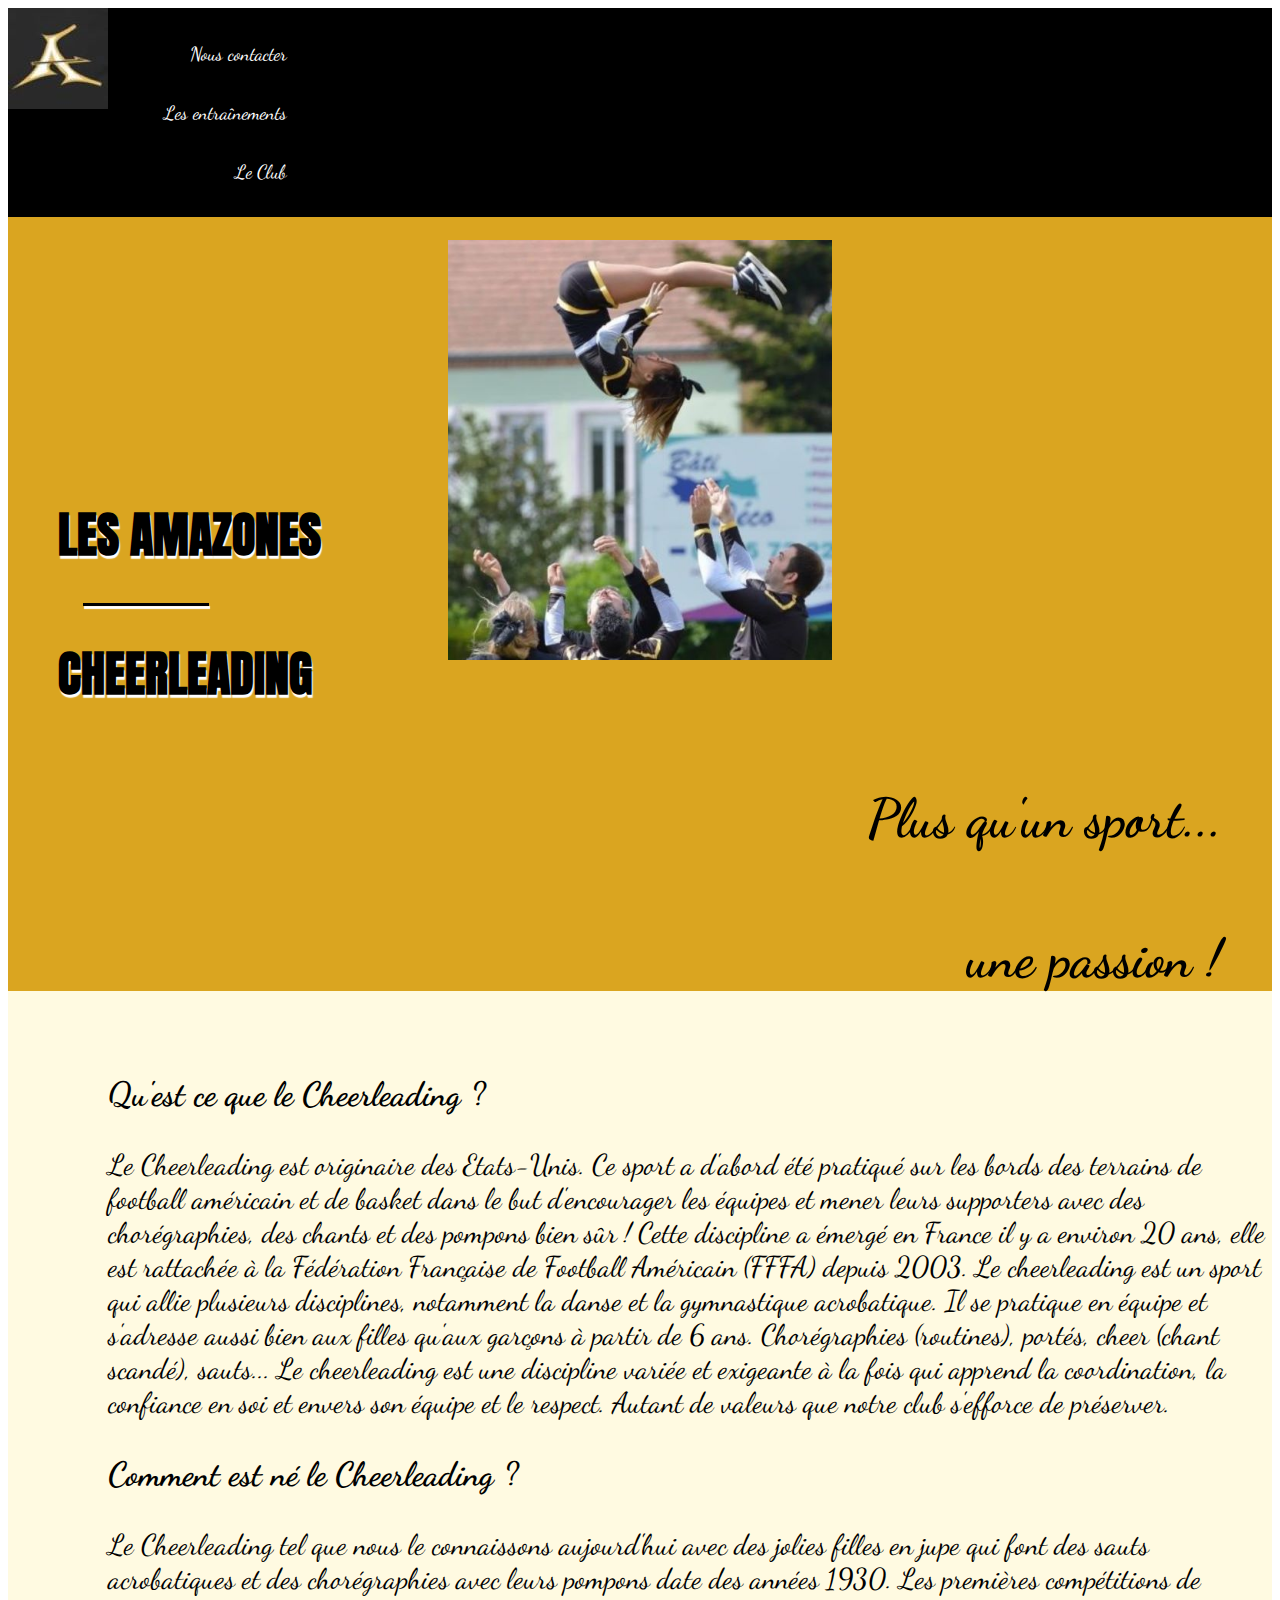
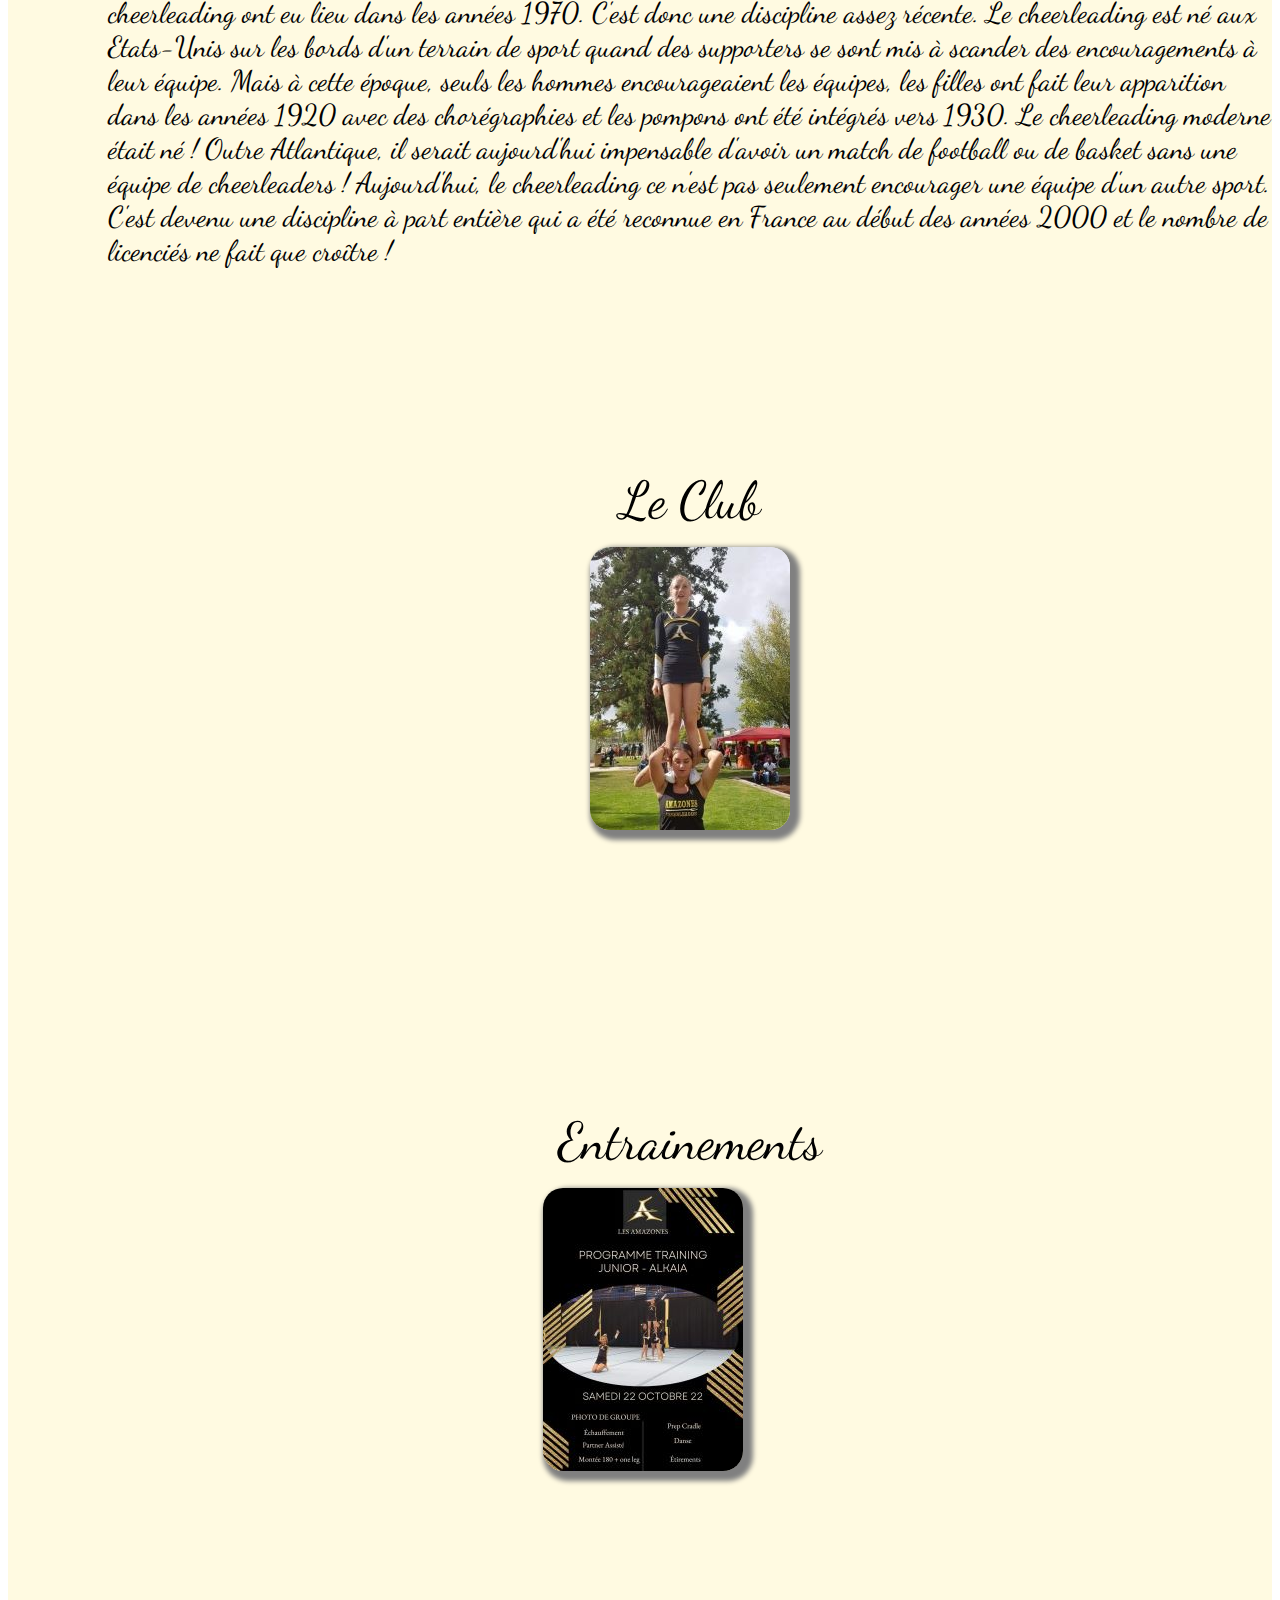
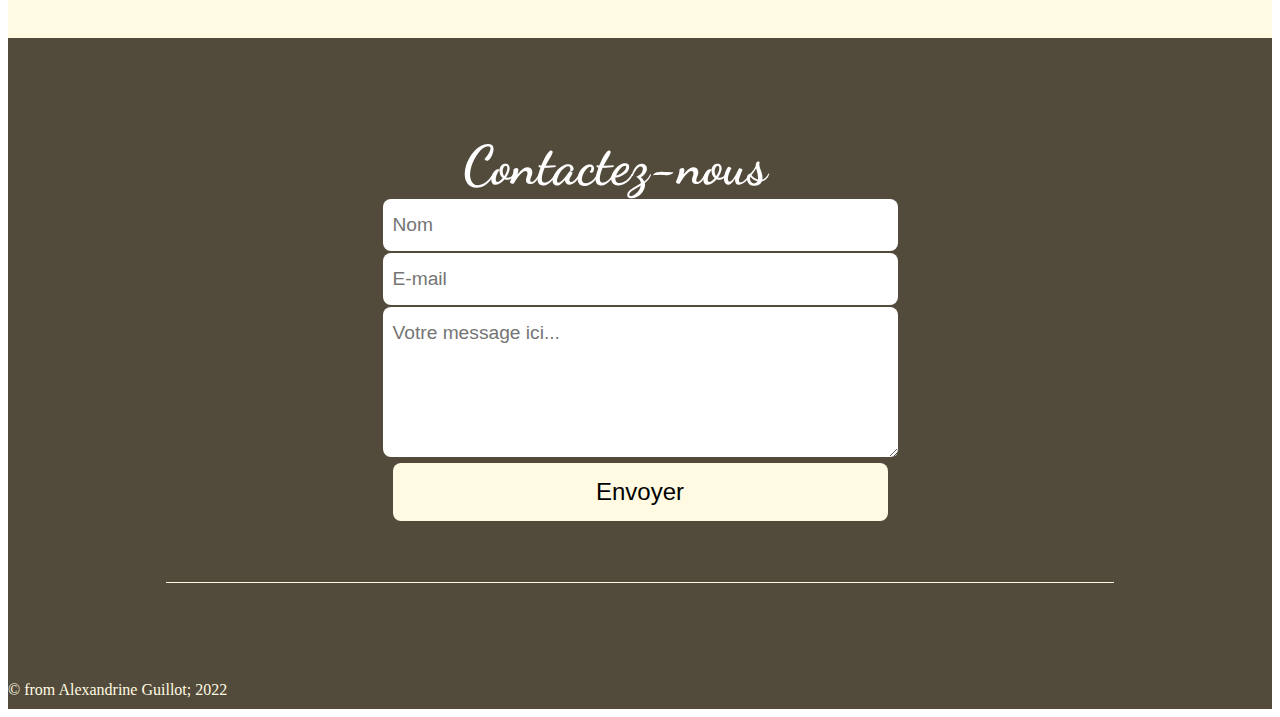
==== Index.html @ 4df62829 "différente modifications de tous les fichiers" ====
<!DOCTYPE html>
<html lang="fr">
<head>
    <meta charset="UTF-8">
    <meta http-equiv="X-UA-Compatible" content="IE=edge">
    <meta name="viewport" content="width=device-width, initial-scale=1.0">
        <title>Les Amazones</title>
    <link rel="stylesheet" href="https://cdn.jsdelivr.net/npm/bootstrap@5.2.2/dist/css/bootstrap.min.css" integrity="sha384-Zenh87qX5JnK2Jl0vWa8Ck2rdkQ2Bzep5IDxbcnCeuOxjzrPF/et3URy9Bv1WTRi" crossorigin="anonymous">
    <link rel="stylesheet" href="StyleCSS.css">
    
</head>
<body>
    <header>
       <nav class="navbar">
            <a href="#"><img src="media/Logo.jpg" alt=""></a>
            <div class="nav-links">
                <ul>
                    <li><a href="#contact">Nous contacter</a></li>
                    <li><a href="Entrainements.html">Les entraînements</a></li>
                    <li><a href="LeClub.html">Le Club</a></liid=>
                </ul>
            </div>
        </nav>
        <div id="imagePrincipale">
            <h1>Les Amazones</h1>
            <div id="premierTrait"></div>
            <h1>Cheerleading</h1>
            <h2>Plus qu'un sport...</h2>
                <h2>une passion !</h2>
        </div>
    </header>
        <section id="presentation">
            <div id="texteIntro">
                <h3>Qu'est ce que le Cheerleading ?</h3>
                <p>Le Cheerleading est originaire des Etats-Unis.
                    Ce sport a d'abord été pratiqué sur les bords des terrains de football américain et de basket dans le but d'encourager les équipes et mener leurs supporters avec des chorégraphies, des chants et des pompons bien sûr !
                    Cette discipline a émergé en France il y a environ 20 ans, elle est rattachée à la Fédération Française de Football Américain (FFFA) depuis 2003.
                    Le cheerleading est un sport qui allie plusieurs disciplines, notamment la danse et la gymnastique acrobatique. Il se pratique en équipe et s'adresse aussi bien aux filles qu'aux garçons à partir de 6 ans.
                    Chorégraphies (routines), portés, cheer (chant scandé), sauts... Le cheerleading est une discipline variée et exigeante à la fois qui apprend la coordination, la confiance en soi et envers son équipe et le respect. Autant de valeurs que notre club s'efforce de préserver.
                </p>
                <h3>Comment est né le Cheerleading ?</h3>
                <p>Le Cheerleading tel que nous le connaissons aujourd'hui avec des jolies filles en jupe qui font des sauts acrobatiques et des chorégraphies avec leurs pompons date des années 1930.
                    Les premières compétitions de cheerleading ont eu lieu dans les années 1970. C'est donc une discipline assez récente.
                    Le cheerleading est né aux Etats-Unis sur les bords d'un terrain de sport quand des supporters se sont mis à scander des encouragements à leur équipe. Mais à cette époque, seuls les hommes encourageaient les équipes, les filles ont fait leur apparition dans les années 1920 avec des chorégraphies et les pompons ont été intégrés vers 1930.
                    Le cheerleading moderne était né !
                    Outre Atlantique, il serait aujourd'hui impensable d'avoir un match de football ou de basket sans une équipe de cheerleaders !
                    Aujourd'hui, le cheerleading ce n'est pas seulement encourager une équipe d'un autre sport. C'est devenu une discipline à part entière qui a été reconnue en France au début des années 2000 et le nombre de licenciés ne fait que croître !
                </p>
                </div>
                <div id="LesAmazones">
                    <div class="imagesLesAmazones">
                        <h4>Le Club</h4>
                        <a href="LeClub.html"><img src="media/Les Amazones 5.jpg" alt="Logo"></a>
                    </div>
                    <div class="imagesLesAmazones">
                        <h4>Entrainements</h4>
                        <a href="Entrainements.html"><img src="media/Entrainement du 22 octobre.jpg" alt="Entrainements"></a>
                    </div>
                     
                </div>
        </section>

   <footer>
        <h2 id="contact">Contactez-nous</h2>
        <form>
            <input placeholder="Nom">
            <input placeholder="E-mail">
            <textarea placeholder="Votre message ici..."></textarea>
            <button>Envoyer</button>
        </form>
        <div id="deuxiemeTrait"></div>

        <div id="icons">
            <a href="https://www.facebook.com/LesAmazonesCheer"><i class="fa fa-facebook"></i></a>
            <a href="https://instagram.com/amazonescheer?igshid=YmMyMTA2M2Y="><i class="fa fa-instagram"></i></a>
        </div>

        <div id="copyrightEtIcons"></div>
        <div id="copyright">
            <span>© from Alexandrine Guillot; 2022</span>
        </div>
        
   </footer>
</body>
</html>
---- StyleCSS.css ----
@import url('https://fonts.googleapis.com/css2?family=Anton&family=Chelsea+Market&family=Dancing+Script:wght@500&family=Freehand&family=Licorice&family=Moon+Dance&family=Qwitcher+Grypen:wght@700&display=swap');
@media screen and (max-width: 700px) and (orientation: portrait) {
  }

li {
    list-style-type: none;
}
h1 {

    text-transform: uppercase;
    text-align: center;
    padding-top: 0;
    font-size: 3em;
    background-size: 50%;
    }
h2 {
    text-align: center;
    padding-top: 30px;
    font-size: 2em;
    font-family: 'Dancing Script', cursive;
}
a {
    text-decoration: none;
    color: white;
    font-family: 'Dancing Script', cursive;
    font-size:xx-large;
}
/* *******************NAVBAR*********************** */
    nav {
    overflow: hidden;
    background-color: black;
    width: 100%;
}
    header nav {
    display: flex;
    flex-wrap: wrap ;
}

#Titre {
    color: #DAA520;
    text-align: center;
    display: inline-block;
    vertical-align: top;
     }

header {
    background-color: #DAA520;
    }
#lien {
    text-align: left;
    font-size: 1.2em;
    display: inline-block;
       
    }

header li a {
    text-align: right;
    font-size: 1.2em;
    display: block;
    vertical-align: center;

    padding: 18px 16px;
}
#logo {
    background: url(media/Logo.jpg)no-repeat 50% 50%;
    padding-top: 10px;
    padding-right: 100px;
    float: left;
    padding: 1px 1px 1px 1px;
    display: inline-block;
    vertical-align: top;
       }

/* **************************IMAGE PRINCIPALE**************** */

#imagePrincipale {
    padding-top: 250px;
    background: url(media/Les\ Amazones.jpg) no-repeat fixed 50% 50%;
    background-size: 30%;
    height: 100%;

}
h1 {
    font-family: 'Anton', sans-serif;
    color: black;
    text-align: left;
    text-shadow: 1px 3px 1px white;
    margin-left: 50px;

}
#premierTrait {
    height: 3px;
    width: 10%;
    background-color: black;
    text-align: center;
    margin-left: 75px;
    box-shadow: 1px 3px 1px white;
}
h2 {
    text-align: right;
    margin-right: 50px;
    font-size:340%;
    margin-bottom: 0px;
}
/* **************Presentation*********** */

#presentation {
    background-color: #FFFAE1;
    padding: 50px 0px 0px 100px;
    font-family: 'Dancing Script', cursive;
    font-size: 180%;
}
#texteIntro {
    padding: 0px 0%;  
}
#LesAmazones {
    display: flex;
    flex-wrap: wrap;
    justify-content:center;
    padding: 30px 10%;
        }

.imagesLesAmazones {
    margin: 10vw;
}
.imagesLesAmazones h4 {
    font-family: 'Dancing Script', cursive; 
    text-align: center;
    font-size: 1.8em;
    margin: 15px;
    font-weight: 300;
}
.imagesLesAmazones img {
    border-radius: 20px;
    box-shadow: 5px 5px 5px 5px gray ;
}
.imagesLesAmazones img:hover {
    opacity: 0.5;
    transform: scale(1.05);
    transition: 0.8s ease-in-out;
}

/* ********************* FOOTER ***************** */

footer {
    background-color: #524a3a;
    color: white;
    padding: 20px 0 10px 0;
    text-align: center;
}
footer h2 {
    text-align: center;
}
form {
    margin: 0 auto;
    max-width: 900px;
}
input, textarea, button {
    border: none;
    width: 55%;
    padding: 15px 10px;
    margin: 1px 0;
    font-size: 1.2em;
    font-family: 'Advent Pro', sans-serif ;
    border-radius: 8px;
}
textarea {
    height: 120px;
}
button {
    font-size: 1.5em;
    background-color: #FFFAE1;
}
button:hover {
    background-color: #DAA520;
    color: #FFFAE1;
    cursor: pointer;
    transition: 0.3s ease-in-out;
}
#deuxiemeTrait {
    height: 1px;
    width: 75%;
    background-color: #FFFAE1;
    margin: 60px auto;
}
#copyrightEtIcons {
    display: flex;
    margin-bottom: 20px;
    padding: 0 10%;
}
#copyright {
    width: 50%;
    text-align: left;
    color: #FFFAE1;
}
#icons {
    width: 50%;
    text-align:justify;


}
#icons a {
    display: inline-block;
    padding: 0 15px;
    font-size: 1.3em;
    color: #FFFAE1;
   
}
#icons a:hover {
    transform: scale(1.5);
    transition: 0.1s;
}
*/
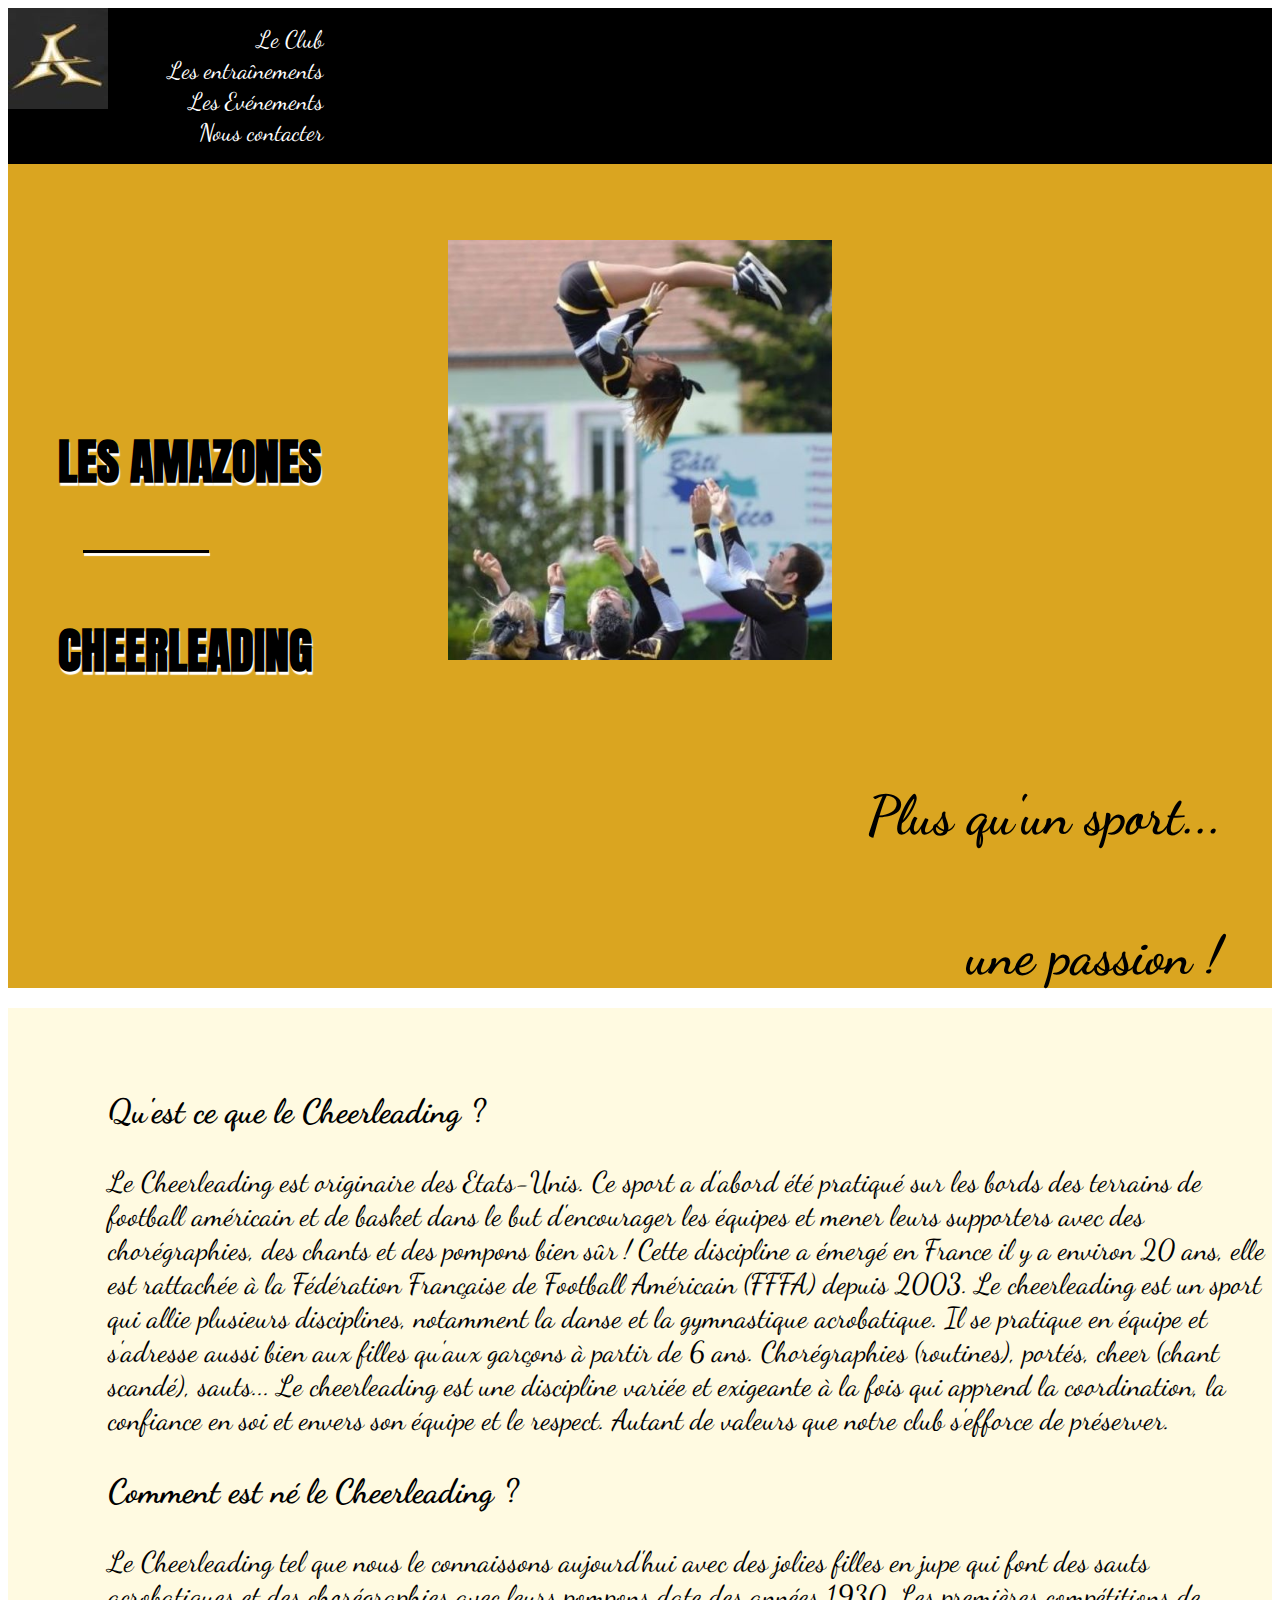
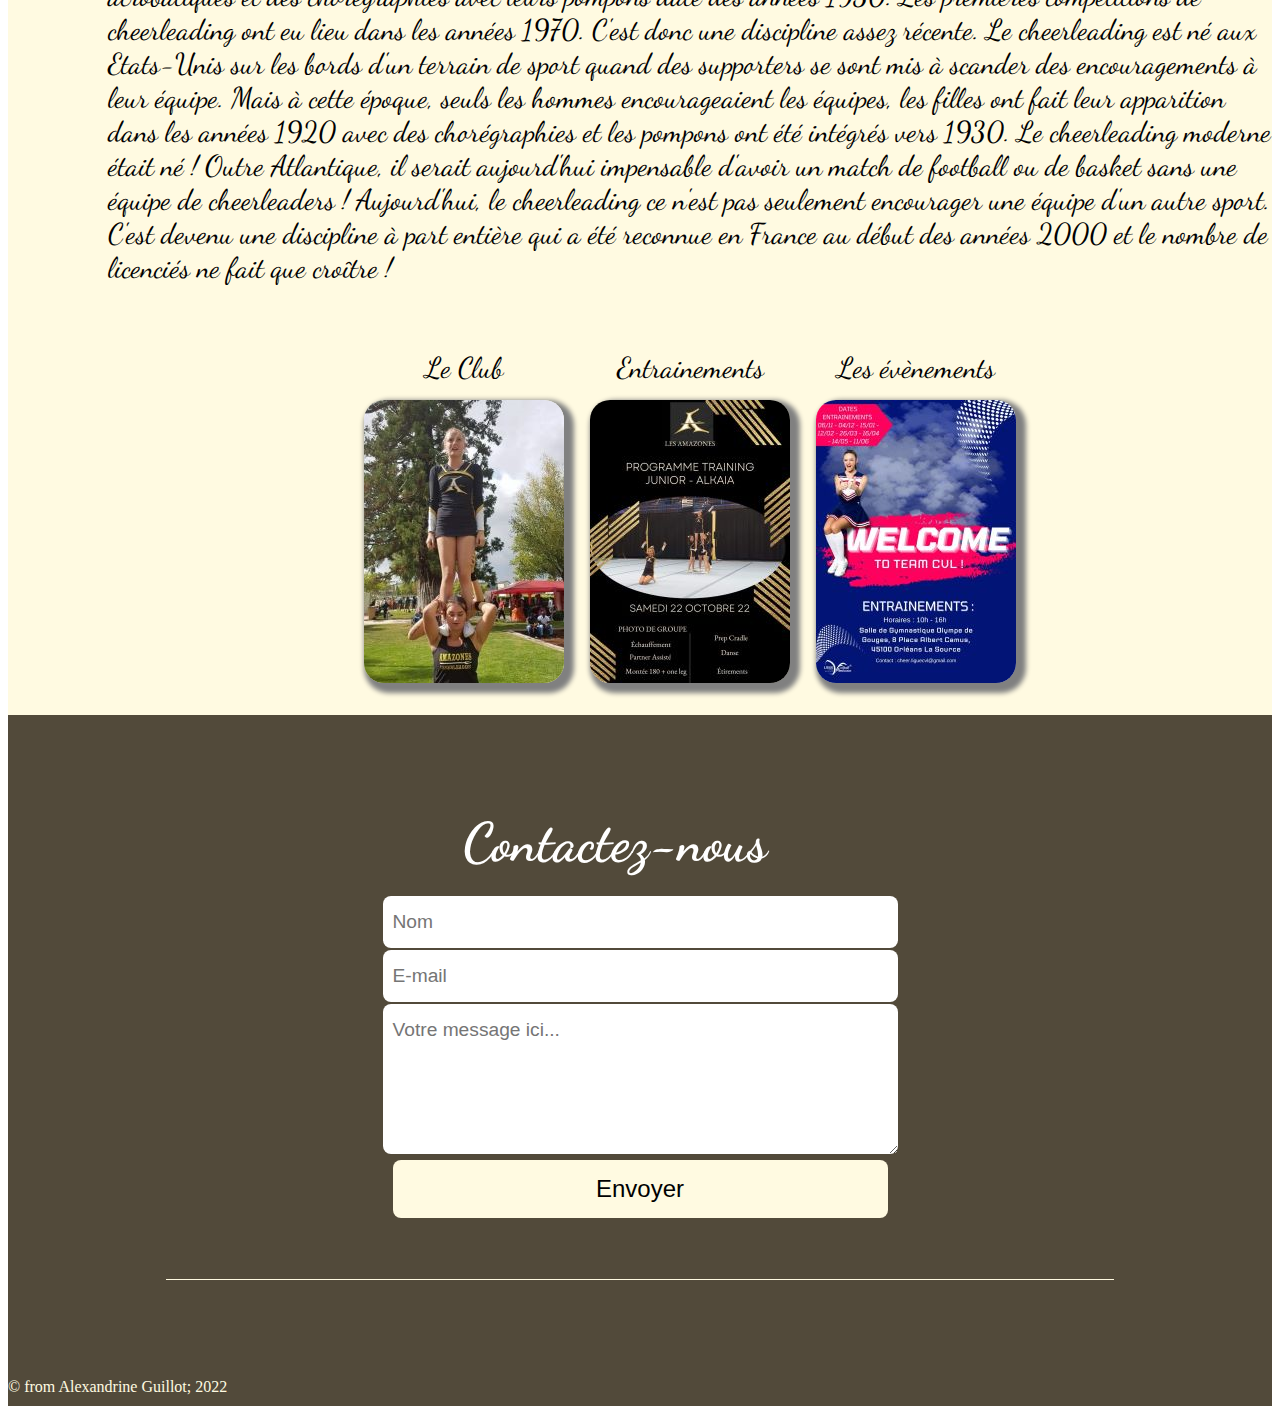
==== commit f3639e49: "Entrainement.html fini. LeClub.html en cours. Création Entrainements.html et mis à jour CSS2" ====
--- a/Index.html
+++ b/Index.html
@@ -15,9 +15,10 @@
             <a href="#"><img src="media/Logo.jpg" alt=""></a>
             <div class="nav-links">
                 <ul>
+                    <li><a href="LeClub.html">Le Club</a></li>
+                    <li><a href="Entrainements.html">Les entraînements</a></li>
+                    <li><a href="Evénements.html">Les Evénements</a></li>
                     <li><a href="#contact">Nous contacter</a></li>
-                    <li><a href="Entrainements.html">Les entraînements</a></li>
-                    <li><a href="LeClub.html">Le Club</a></liid=>
                 </ul>
             </div>
         </nav>
@@ -49,14 +50,18 @@
                 </div>
                 <div id="LesAmazones">
                     <div class="imagesLesAmazones">
-                        <h4>Le Club</h4>
-                        <a href="LeClub.html"><img src="media/Les Amazones 5.jpg" alt="Logo"></a>
+                        <h4>Le Club </h4>
+                        <a href="LeClub.html"><img src="media/Les Amazones 5.jpg" alt="photo"></a>
                     </div>
+                    
                     <div class="imagesLesAmazones">
                         <h4>Entrainements</h4>
                         <a href="Entrainements.html"><img src="media/Entrainement du 22 octobre.jpg" alt="Entrainements"></a>
                     </div>
-                     
+                    <div class="imagesLesAmazones">
+                        <h4>Les évènements</h4>
+                        <a href="Evénements.html"><img src="media/Soccer Training Camp Flyer small.jpg" alt="photo"></a>
+                    </div>
                 </div>
         </section>
 
--- a/StyleCSS.css
+++ b/StyleCSS.css
@@ -7,10 +7,10 @@
     list-style-type: none;
 }
 h1 {
-
     text-transform: uppercase;
     text-align: center;
-    padding-top: 0;
+    padding-top: 30px;
+    padding-bottom: 20px;
     font-size: 3em;
     background-size: 50%;
     }
@@ -56,11 +56,9 @@
 
 header li a {
     text-align: right;
-    font-size: 1.2em;
+    font-size: 1.5em;
     display: block;
-    vertical-align: center;
-
-    padding: 18px 16px;
+    padding: 1px 20px;
 }
 #logo {
     background: url(media/Logo.jpg)no-repeat 50% 50%;
@@ -75,7 +73,7 @@
 /* **************************IMAGE PRINCIPALE**************** */
 
 #imagePrincipale {
-    padding-top: 250px;
+    padding-top: 200px;
     background: url(media/Les\ Amazones.jpg) no-repeat fixed 50% 50%;
     background-size: 30%;
     height: 100%;
@@ -101,10 +99,14 @@
     text-align: right;
     margin-right: 50px;
     font-size:340%;
-    margin-bottom: 0px;
-}
+    margin-bottom: 20px;
+    font-weight: bold;
+}
+
 /* **************Presentation*********** */
-
+h3 {
+    font-weight: bold;
+}
 #presentation {
     background-color: #FFFAE1;
     padding: 50px 0px 0px 100px;
@@ -118,16 +120,16 @@
     display: flex;
     flex-wrap: wrap;
     justify-content:center;
-    padding: 30px 10%;
+    padding: 10px 10%;
         }
 
 .imagesLesAmazones {
-    margin: 10vw;
+    margin: 1vw;
 }
 .imagesLesAmazones h4 {
     font-family: 'Dancing Script', cursive; 
     text-align: center;
-    font-size: 1.8em;
+    font-size: 1em;
     margin: 15px;
     font-weight: 300;
 }
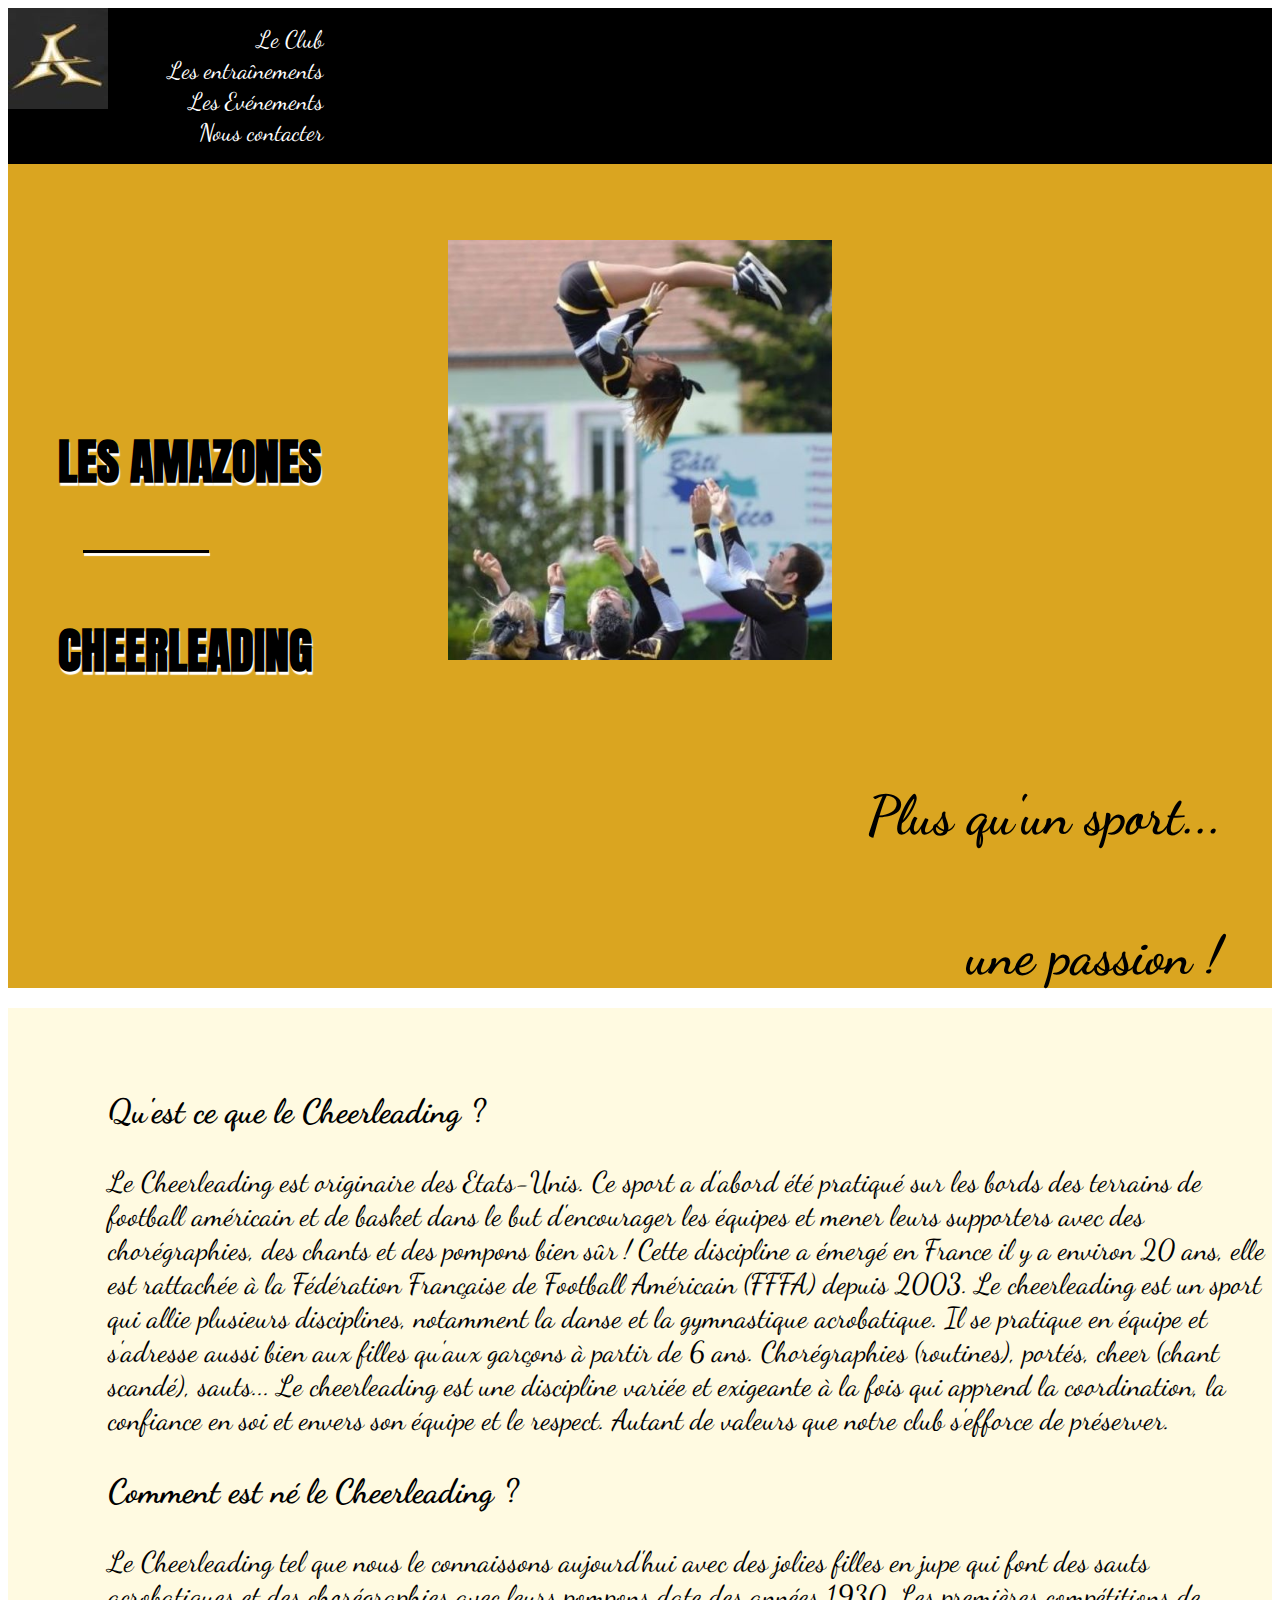
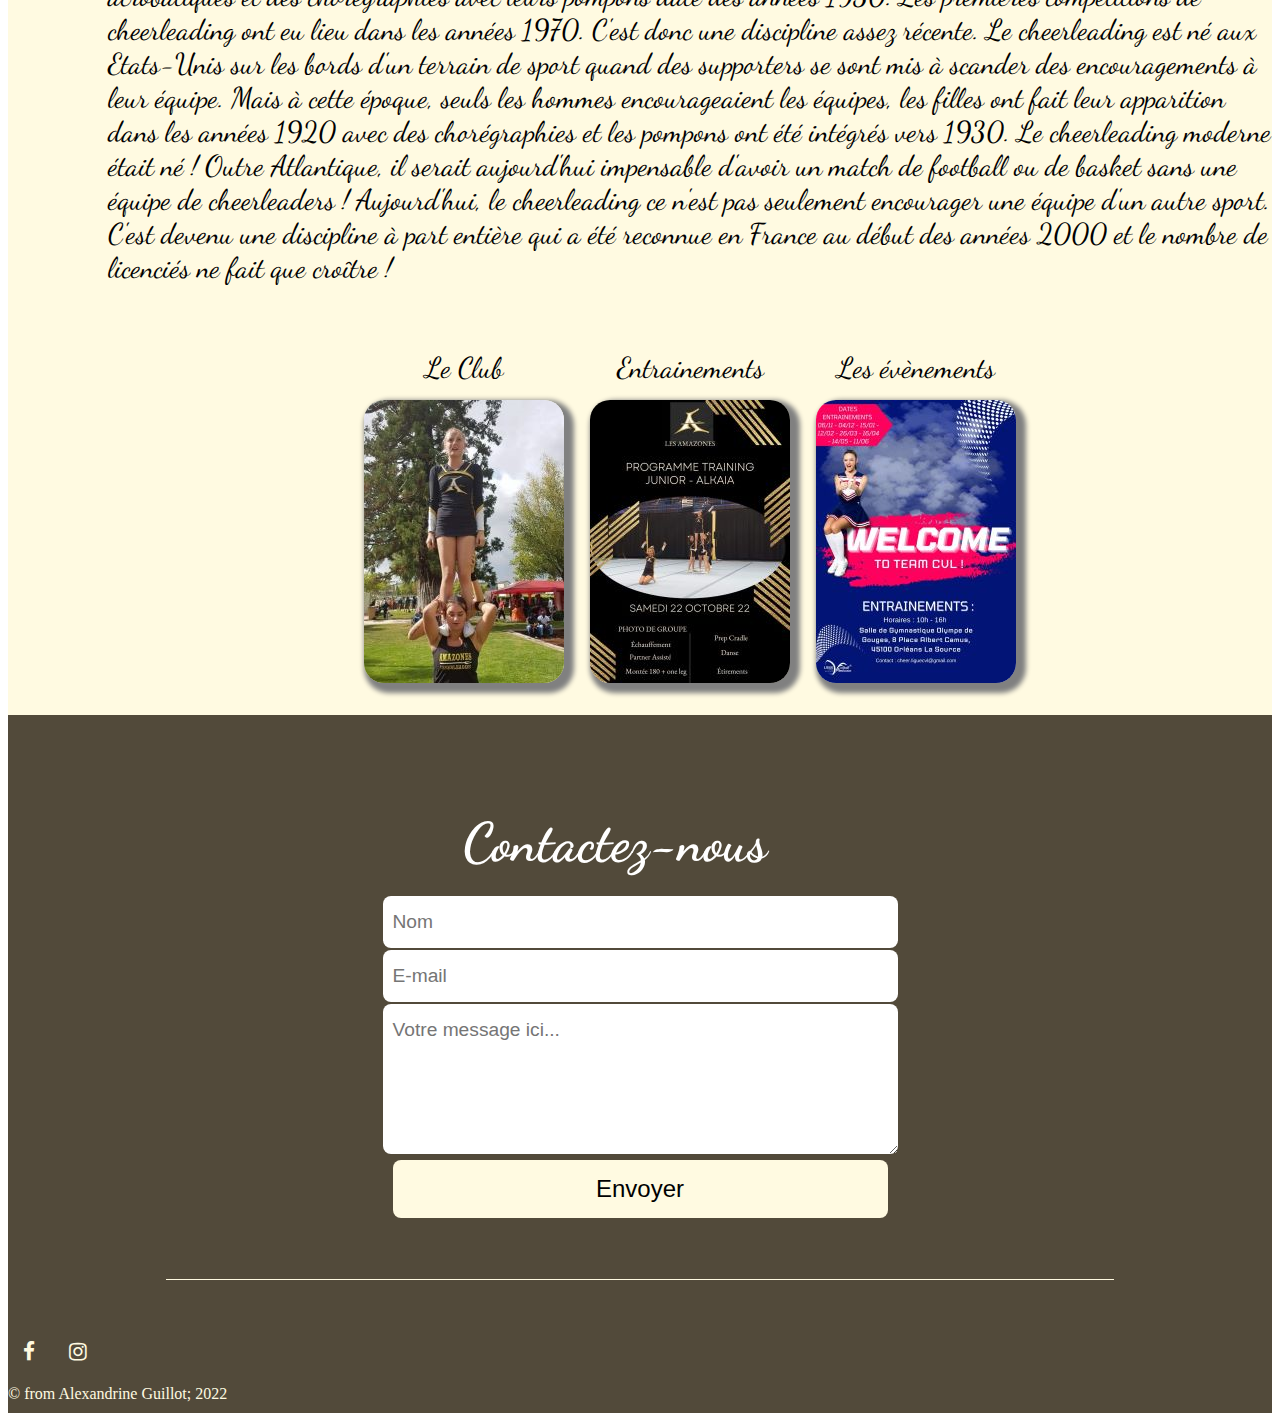
==== commit ccddd216: "toutes les pages html et Css terminées" ====
--- a/Index.html
+++ b/Index.html
@@ -5,6 +5,7 @@
     <meta http-equiv="X-UA-Compatible" content="IE=edge">
     <meta name="viewport" content="width=device-width, initial-scale=1.0">
         <title>Les Amazones</title>
+    <link rel="stylesheet" href="https://cdnjs.cloudflare.com/ajax/libs/font-awesome/4.7.0/css/font-awesome.css">
     <link rel="stylesheet" href="https://cdn.jsdelivr.net/npm/bootstrap@5.2.2/dist/css/bootstrap.min.css" integrity="sha384-Zenh87qX5JnK2Jl0vWa8Ck2rdkQ2Bzep5IDxbcnCeuOxjzrPF/et3URy9Bv1WTRi" crossorigin="anonymous">
     <link rel="stylesheet" href="StyleCSS.css">
     
